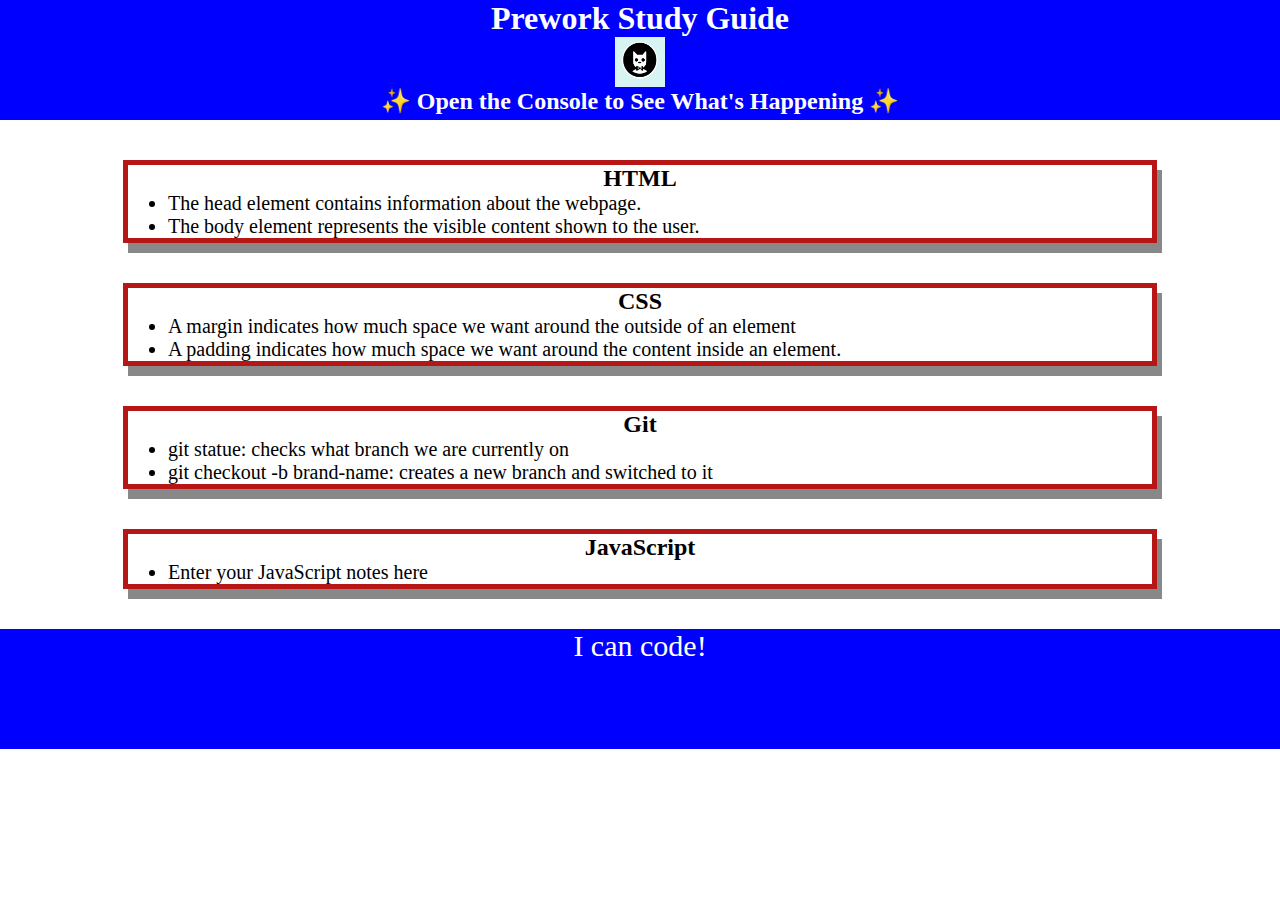
==== index.html @ 2983aaa0 "javascript add to prework application" ====
<!DOCTYPE html>
<html lang="en">
  <head>
    <meta charset="UTF-8" />
    <meta http-equiv="X-UA-Compatible" content="IE=edge" />
    <meta name="viewport" content="width=device-width, initial-scale=1.0" />
    <link rel="stylesheet" href="./assets/style.css">

    <title>Prework Study Guide</title>
  </head>
  <body>
      <header id ="top">
        <h1>Prework Study Guide</h1>
        <img src="./assets/bowtie-cat.png" alt="Profile image of cat wearing a bow tie."/>
        <h2>✨ Open the Console to See What's Happening ✨</h2>
      
    </header>
    <main>
      <section class="card" id="html-section">
        <h2>HTML</h2></h2>
        <ul>
        <li>The head element contains information about the webpage.</li>
        <li>The body element represents the visible content shown to the user.</li>
      </section>
   
      <section class="card" id="css-section">
        <h2>CSS</h2></h2>
        <ul>
          <li>A margin indicates how much space we want around the outside of an element</li>
          <li>A padding indicates how much space we want around the content inside an element.</li>
        </ul>
   
      </section>
   
      <section class="card" id="git-section">
        <h2>Git</h2></h2>
        <ul>
          <li>git statue: checks what branch we are currently on</li>
          <li>git checkout -b brand-name: creates a new branch and switched to it</li>
      </ul>
      </section>
   
      <section class="card" id="javascript-section">
        <h2>JavaScript</h2>
        <ul>
          <li>Enter your JavaScript notes here</li>
        </ul>
      </section>
    </main>

    <footer>
      <p>I can code!</p>

    </footer>

    <script src="./assets/script.js"></script>

  </body>
</html>
---- assets/style.css ----
* {
    margin: 0;
    padding: 0;
}
header,
footer {
    width: 100%;
    height: 120px;
    background-color: blue;
    color: white;
}
h1,
h2 {
    text-align: center;
}
img {
    display: block;
    height: 50px;
    width: 50px;
    margin-left: auto;
    margin-right: auto;
}
ul {
    padding-left: 40px;
    font-size: 20px;
}
p {
    text-align: center;
    font-size: 30px;
  }
  .card {
    width: 80%;
    margin: 40px auto;
    border: 5px solid rgb(182, 22, 22);
    box-shadow: 5px 10px #888888;
  }
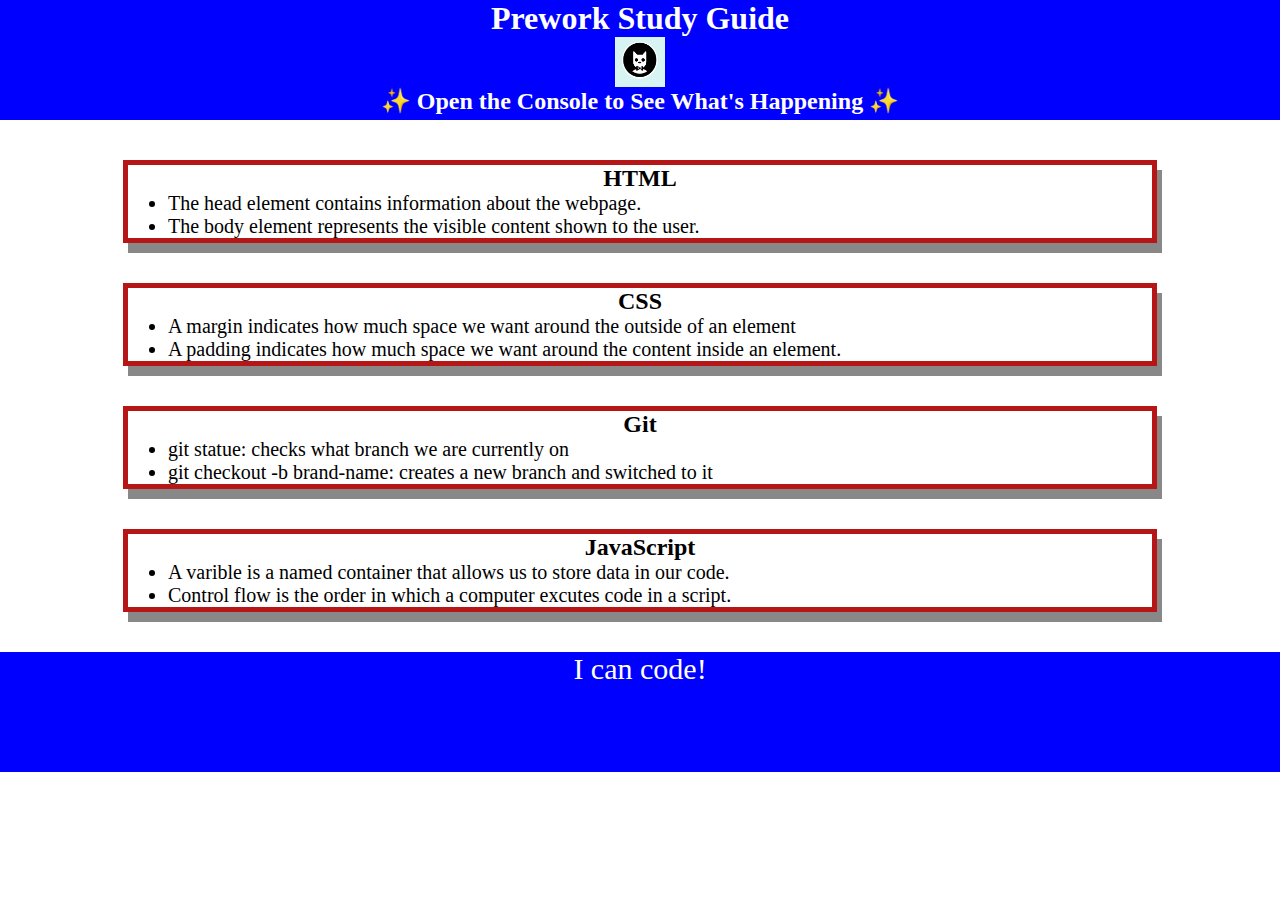
==== commit a8b8d87d: "debugged prework java code" ====
--- a/index.html
+++ b/index.html
@@ -43,7 +43,8 @@
       <section class="card" id="javascript-section">
         <h2>JavaScript</h2>
         <ul>
-          <li>Enter your JavaScript notes here</li>
+          <li>A varible is a named container that allows us to store data in our code.</li>
+          <li>Control flow is the order in which a computer excutes code in a script.</li>
         </ul>
       </section>
     </main>
